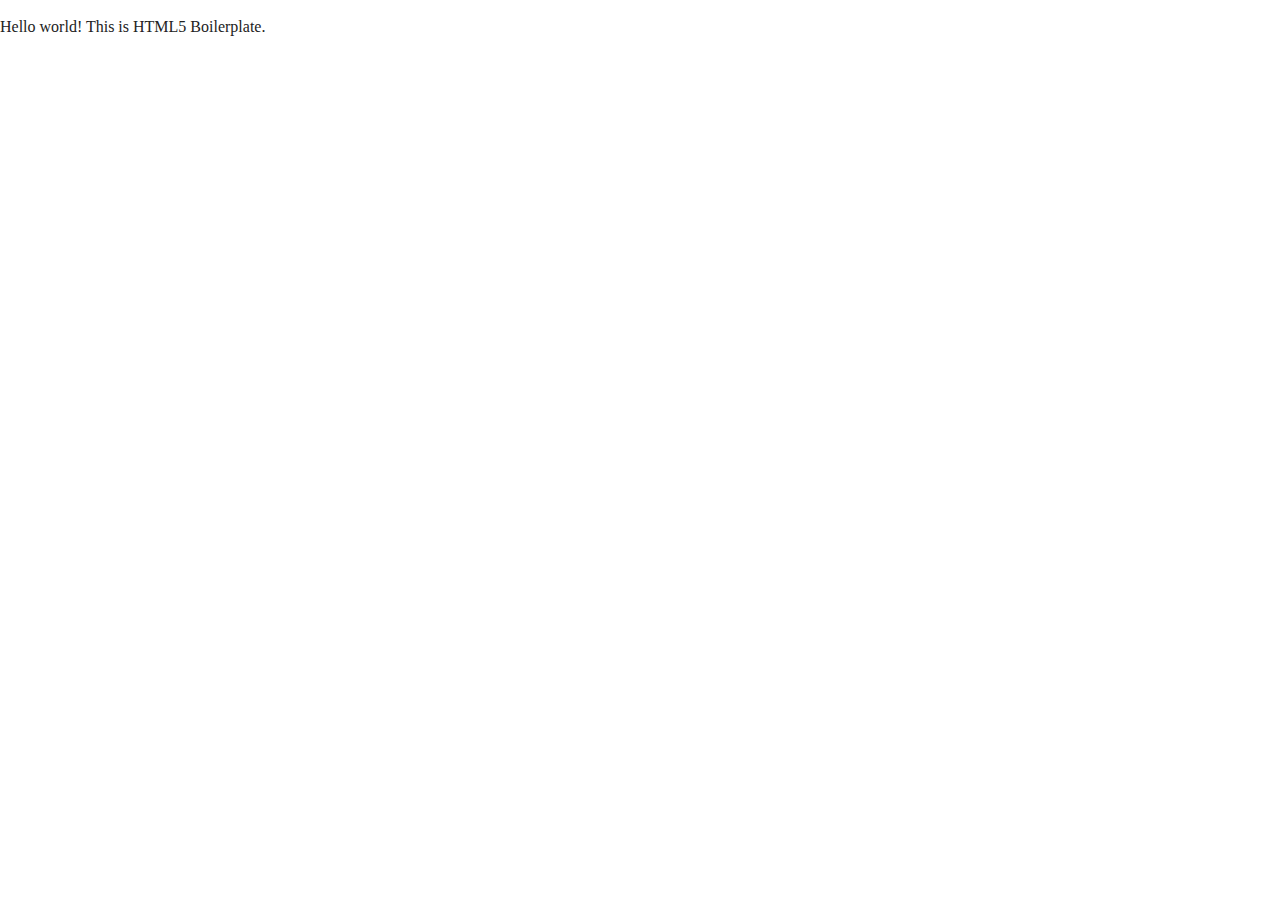
==== 2019/intro_web_dev/demo1/index.html @ 9e0f8ccc "Add initial boilerplate + intro_web_dev partial" ====
<!doctype html>
<html class="no-js" lang="">

<head>
  <meta charset="utf-8">
  <meta http-equiv="x-ua-compatible" content="ie=edge">
  <title></title>
  <meta name="description" content="">
  <meta name="viewport" content="width=device-width, initial-scale=1, shrink-to-fit=no">

  <link rel="manifest" href="site.webmanifest">
  <link rel="apple-touch-icon" href="icon.png">
  <!-- Place favicon.ico in the root directory -->

  <link rel="stylesheet" href="css/normalize.css">
  <link rel="stylesheet" href="css/main.css">
</head>

<body>
  <!--[if lte IE 9]>
    <p class="browserupgrade">You are using an <strong>outdated</strong> browser. Please <a href="https://browsehappy.com/">upgrade your browser</a> to improve your experience and security.</p>
  <![endif]-->

  <!-- Add your site or application content here -->
  <p>Hello world! This is HTML5 Boilerplate.</p>
  <script src="js/vendor/modernizr-3.6.0.min.js"></script>
  <script src="https://code.jquery.com/jquery-3.3.1.min.js" integrity="sha256-FgpCb/KJQlLNfOu91ta32o/NMZxltwRo8QtmkMRdAu8=" crossorigin="anonymous"></script>
  <script>window.jQuery || document.write('<script src="js/vendor/jquery-3.3.1.min.js"><\/script>')</script>
  <script src="js/plugins.js"></script>
  <script src="js/main.js"></script>

  <!-- Google Analytics: change UA-XXXXX-Y to be your site's ID. -->
  <script>
    window.ga = function () { ga.q.push(arguments) }; ga.q = []; ga.l = +new Date;
    ga('create', 'UA-XXXXX-Y', 'auto'); ga('send', 'pageview')
  </script>
  <script src="https://www.google-analytics.com/analytics.js" async defer></script>
</body>

</html>
---- 2019/intro_web_dev/demo1/css/main.css ----
/*! HTML5 Boilerplate v6.1.0 | MIT License | https://html5boilerplate.com/ */

/*
 * What follows is the result of much research on cross-browser styling.
 * Credit left inline and big thanks to Nicolas Gallagher, Jonathan Neal,
 * Kroc Camen, and the H5BP dev community and team.
 */

/* ==========================================================================
   Base styles: opinionated defaults
   ========================================================================== */

html {
    color: #222;
    font-size: 1em;
    line-height: 1.4;
}

/*
 * Remove text-shadow in selection highlight:
 * https://twitter.com/miketaylr/status/12228805301
 *
 * Vendor-prefixed and regular ::selection selectors cannot be combined:
 * https://stackoverflow.com/a/16982510/7133471
 *
 * Customize the background color to match your design.
 */

::-moz-selection {
    background: #b3d4fc;
    text-shadow: none;
}

::selection {
    background: #b3d4fc;
    text-shadow: none;
}

/*
 * A better looking default horizontal rule
 */

hr {
    display: block;
    height: 1px;
    border: 0;
    border-top: 1px solid #ccc;
    margin: 1em 0;
    padding: 0;
}

/*
 * Remove the gap between audio, canvas, iframes,
 * images, videos and the bottom of their containers:
 * https://github.com/h5bp/html5-boilerplate/issues/440
 */

audio,
canvas,
iframe,
img,
svg,
video {
    vertical-align: middle;
}

/*
 * Remove default fieldset styles.
 */

fieldset {
    border: 0;
    margin: 0;
    padding: 0;
}

/*
 * Allow only vertical resizing of textareas.
 */

textarea {
    resize: vertical;
}

/* ==========================================================================
   Browser Upgrade Prompt
   ========================================================================== */

.browserupgrade {
    margin: 0.2em 0;
    background: #ccc;
    color: #000;
    padding: 0.2em 0;
}

/* ==========================================================================
   Author's custom styles
   ========================================================================== */

















/* ==========================================================================
   Helper classes
   ========================================================================== */

/*
 * Hide visually and from screen readers
 */

.hidden {
    display: none !important;
}

/*
 * Hide only visually, but have it available for screen readers:
 * https://snook.ca/archives/html_and_css/hiding-content-for-accessibility
 *
 * 1. For long content, line feeds are not interpreted as spaces and small width
 *    causes content to wrap 1 word per line:
 *    https://medium.com/@jessebeach/beware-smushed-off-screen-accessible-text-5952a4c2cbfe
 */

.visuallyhidden {
    border: 0;
    clip: rect(0 0 0 0);
    height: 1px;
    margin: -1px;
    overflow: hidden;
    padding: 0;
    position: absolute;
    width: 1px;
    white-space: nowrap; /* 1 */
}

/*
 * Extends the .visuallyhidden class to allow the element
 * to be focusable when navigated to via the keyboard:
 * https://www.drupal.org/node/897638
 */

.visuallyhidden.focusable:active,
.visuallyhidden.focusable:focus {
    clip: auto;
    height: auto;
    margin: 0;
    overflow: visible;
    position: static;
    width: auto;
    white-space: inherit;
}

/*
 * Hide visually and from screen readers, but maintain layout
 */

.invisible {
    visibility: hidden;
}

/*
 * Clearfix: contain floats
 *
 * For modern browsers
 * 1. The space content is one way to avoid an Opera bug when the
 *    `contenteditable` attribute is included anywhere else in the document.
 *    Otherwise it causes space to appear at the top and bottom of elements
 *    that receive the `clearfix` class.
 * 2. The use of `table` rather than `block` is only necessary if using
 *    `:before` to contain the top-margins of child elements.
 */

.clearfix:before,
.clearfix:after {
    content: " "; /* 1 */
    display: table; /* 2 */
}

.clearfix:after {
    clear: both;
}

/* ==========================================================================
   EXAMPLE Media Queries for Responsive Design.
   These examples override the primary ('mobile first') styles.
   Modify as content requires.
   ========================================================================== */

@media only screen and (min-width: 35em) {
    /* Style adjustments for viewports that meet the condition */
}

@media print,
       (-webkit-min-device-pixel-ratio: 1.25),
       (min-resolution: 1.25dppx),
       (min-resolution: 120dpi) {
    /* Style adjustments for high resolution devices */
}

/* ==========================================================================
   Print styles.
   Inlined to avoid the additional HTTP request:
   https://www.phpied.com/delay-loading-your-print-css/
   ========================================================================== */

@media print {
    *,
    *:before,
    *:after {
        background: transparent !important;
        color: #000 !important; /* Black prints faster */
        -webkit-box-shadow: none !important;
        box-shadow: none !important;
        text-shadow: none !important;
    }

    a,
    a:visited {
        text-decoration: underline;
    }

    a[href]:after {
        content: " (" attr(href) ")";
    }

    abbr[title]:after {
        content: " (" attr(title) ")";
    }

    /*
     * Don't show links that are fragment identifiers,
     * or use the `javascript:` pseudo protocol
     */

    a[href^="#"]:after,
    a[href^="javascript:"]:after {
        content: "";
    }

    pre {
        white-space: pre-wrap !important;
    }
    pre,
    blockquote {
        border: 1px solid #999;
        page-break-inside: avoid;
    }

    /*
     * Printing Tables:
     * http://css-discuss.incutio.com/wiki/Printing_Tables
     */

    thead {
        display: table-header-group;
    }

    tr,
    img {
        page-break-inside: avoid;
    }

    p,
    h2,
    h3 {
        orphans: 3;
        widows: 3;
    }

    h2,
    h3 {
        page-break-after: avoid;
    }
}
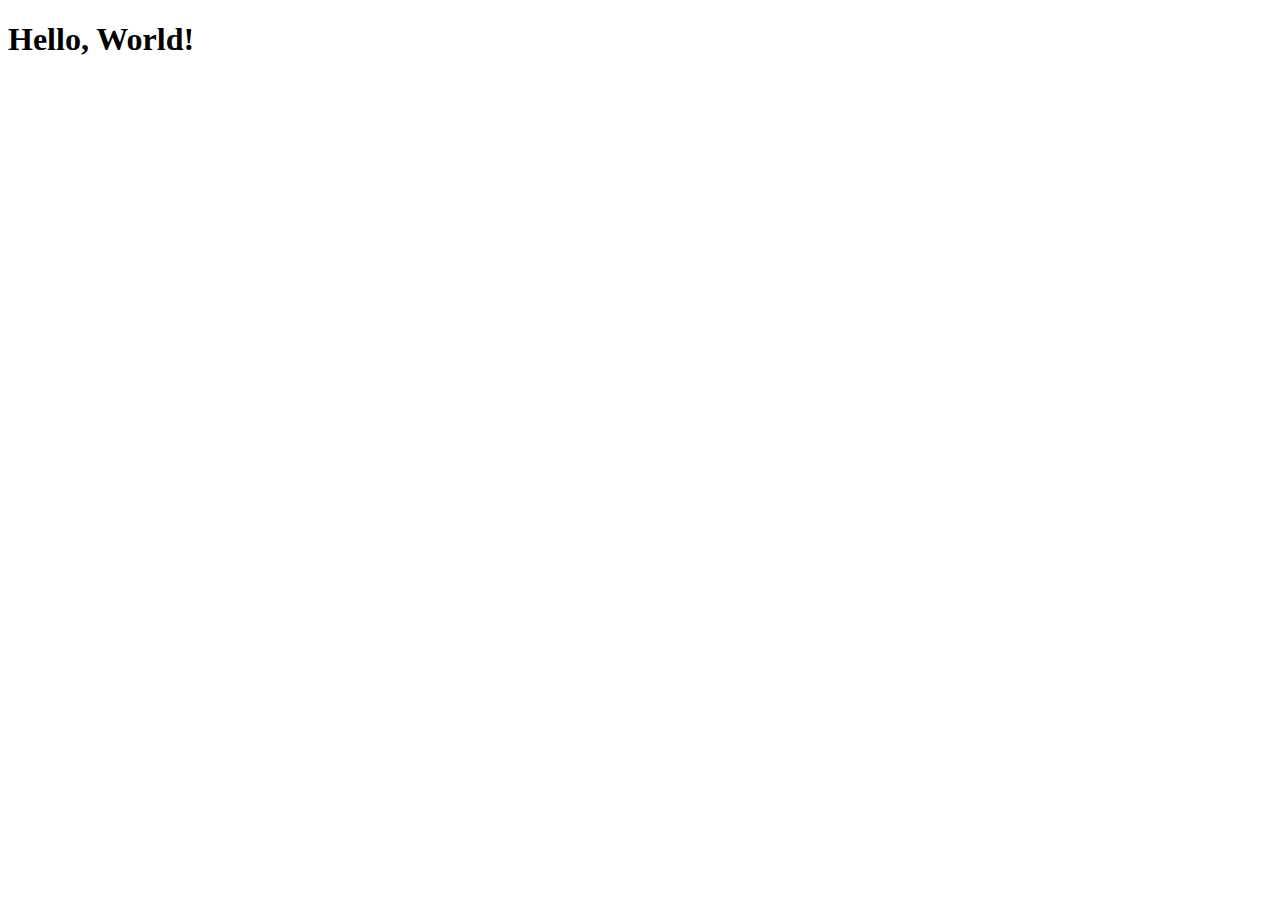
==== commit 9c17f097: "Update demo1 and add code to slides" ====
--- a/2019/intro_web_dev/demo1/index.html
+++ b/2019/intro_web_dev/demo1/index.html
@@ -1,40 +1,13 @@
-<!doctype html>
-<html class="no-js" lang="">
+<!DOCTYPE html>
+<!-- Defines an HTML Document -->
+<html>
+  <!-- Meta information for the browser to use -->
+  <head>
+    <title>Hello, World!</title>
+  </head>
 
-<head>
-  <meta charset="utf-8">
-  <meta http-equiv="x-ua-compatible" content="ie=edge">
-  <title></title>
-  <meta name="description" content="">
-  <meta name="viewport" content="width=device-width, initial-scale=1, shrink-to-fit=no">
-
-  <link rel="manifest" href="site.webmanifest">
-  <link rel="apple-touch-icon" href="icon.png">
-  <!-- Place favicon.ico in the root directory -->
-
-  <link rel="stylesheet" href="css/normalize.css">
-  <link rel="stylesheet" href="css/main.css">
-</head>
-
-<body>
-  <!--[if lte IE 9]>
-    <p class="browserupgrade">You are using an <strong>outdated</strong> browser. Please <a href="https://browsehappy.com/">upgrade your browser</a> to improve your experience and security.</p>
-  <![endif]-->
-
-  <!-- Add your site or application content here -->
-  <p>Hello world! This is HTML5 Boilerplate.</p>
-  <script src="js/vendor/modernizr-3.6.0.min.js"></script>
-  <script src="https://code.jquery.com/jquery-3.3.1.min.js" integrity="sha256-FgpCb/KJQlLNfOu91ta32o/NMZxltwRo8QtmkMRdAu8=" crossorigin="anonymous"></script>
-  <script>window.jQuery || document.write('<script src="js/vendor/jquery-3.3.1.min.js"><\/script>')</script>
-  <script src="js/plugins.js"></script>
-  <script src="js/main.js"></script>
-
-  <!-- Google Analytics: change UA-XXXXX-Y to be your site's ID. -->
-  <script>
-    window.ga = function () { ga.q.push(arguments) }; ga.q = []; ga.l = +new Date;
-    ga('create', 'UA-XXXXX-Y', 'auto'); ga('send', 'pageview')
-  </script>
-  <script src="https://www.google-analytics.com/analytics.js" async defer></script>
-</body>
-
+  <!-- Information for the browser to render to the user -->
+  <body>
+    <h1>Hello, World!</h1>
+  </body>
 </html>
